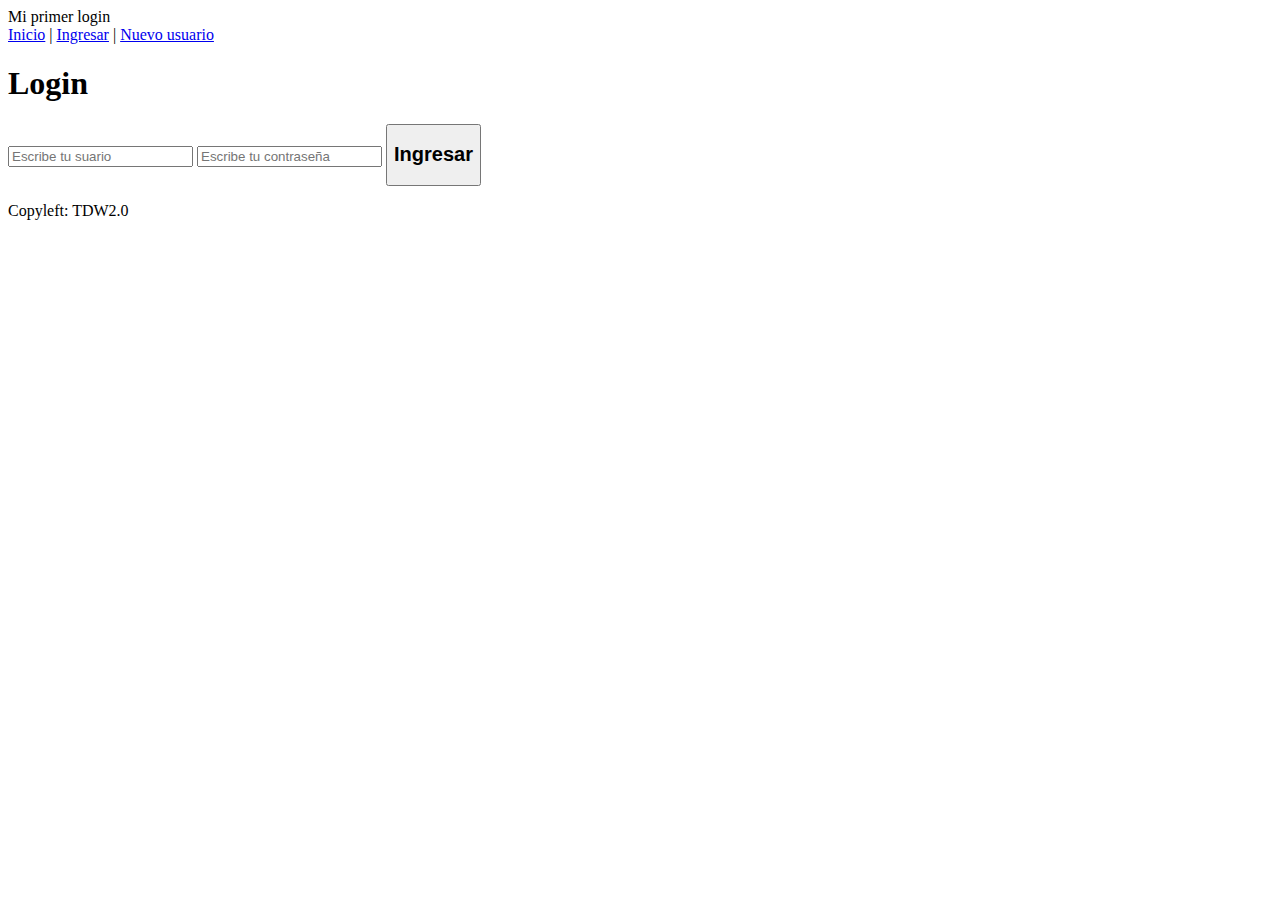
==== login.html @ f9dd53e3 "modificacion path" ====
<!DOCTYPE html>
<html> 
<head>
    <title>login</title>
    <meta charset="utf-8" />
    <link rel="stylesheet" href="css/main.css" />
</head>
    <body>
        <div id="contenedor"><!-- cuadro de login-->
            
        <header> <!-- encabezado -->
                <aside> <span class="naranja">Mi primer login</span> </aside>
                <nav>
                    <a class="activo" href="index.php">Inicio</a>
                    |   
                    <a href=" ">Ingresar</a>
                    |
                    <a href=" ">Nuevo usuario</a>
                </nav>
        </header>
        
            <div id="login"><!--  login -->
	           <form action="index.php" method="get" > <!-- method="post"  info en barra de navegacion oculta-->
                    <h1>Login</h1>
                      <!-- recuadros txt-->
		          <input type="text" placeholder="Escribe tu suario" name="usuario" required />
		          <input type="password" placeholder="Escribe tu contraseña " name="contraseña" required/>
		              <!-- botones-->
		          <button type="submit" ><h2>Ingresar</h2></button>
                
	           </form>
            	
            </div>
        <footer> <!-- pie de pagina-->
            <p>Copyleft: TDW2.0</p>
        </footer>
        </div>
    </body>
</html>
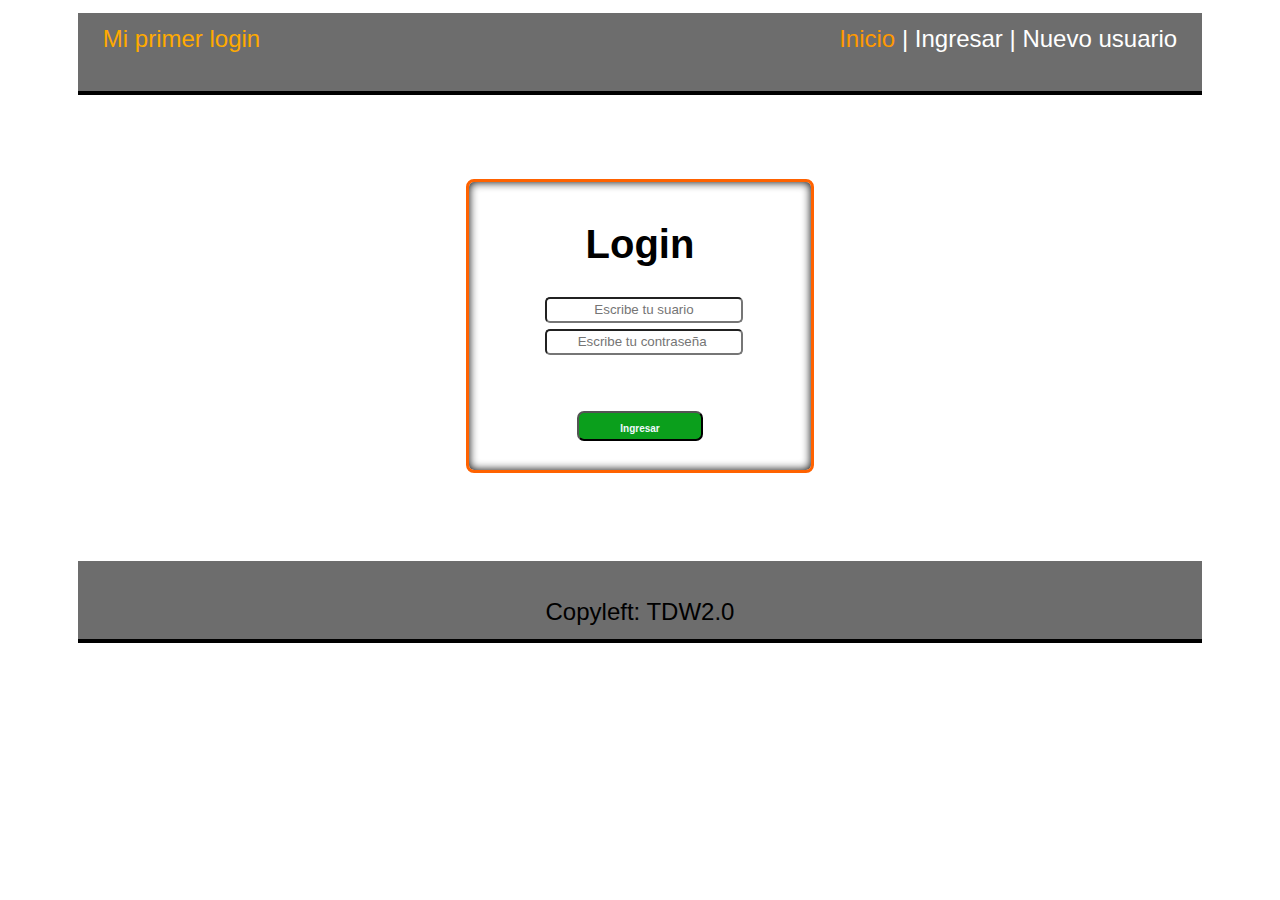
==== commit 4e2fb110: "se agrego mesaje de password" ====
--- a/login.html
+++ b/login.html
@@ -1,6 +1,6 @@
 <!DOCTYPE html>
 <html> 
-<head>
+<head> 
     <title>login</title>
     <meta charset="utf-8" />
     <link rel="stylesheet" href="css/main.css" />
@@ -24,9 +24,13 @@
                     <h1>Login</h1>
                       <!-- recuadros txt-->
 		          <input type="text" placeholder="Escribe tu suario" name="usuario" required />
-		          <input type="password" placeholder="Escribe tu contraseña " name="contraseña" required/>
+		          <input id="pass" type="password" placeholder="Escribe tu contraseña " name="contraseña" required onkeyup= "valida()" />
+                   
+                   <div id="texto">
+                   
+                   </div>
 		              <!-- botones-->
-		          <button type="submit" ><h2>Ingresar</h2></button>
+		          <button  id="ingresar" type="submit" ><h2>Ingresar</h2></button>
                 
 	           </form>
             	
@@ -35,6 +39,40 @@
             <p>Copyleft: TDW2.0</p>
         </footer>
         </div>
+        <script>
+        /*codigo en javascript para validar la longitud del campo password*/
+        function valida() {
+            /*realiza la accion de valiar*/
+            var pass = document.getElementById('pass').value;
+            /* pass es equivalente al campo input del password*/
+            
+            /* long sera la longitud del password escrito por el usuario */
+            var long = pass.length;
+            
+            var input= document.getElementById('pass');
+            var ingresar= document.getElementById('ingresar');
+            var mensaje= document.getElementById('mesaje');
+            
+            if(long >=8) {
+                /*boton en verde activo*/
+                input.style.backgroundColor = "rgba(0, 255, 59, 0.59)";  
+                ingresar.disabled=false;
+                texto.innerHTML="";
+                
+            } else {
+                /*boton en rojo inactivo*/
+                input.style.backgroundColor = "rgba(255, 0, 0, 0.66)";   
+                ingresar.disabled=true;
+                texto.innerHTML="Ingrese una contraseña mayor a 8 caracteres";
+                
+                
+            }
+            // para aparecer la ventanita     alert(pass.length);
+            
+        }
+        </script>
+        
+        
     </body>
 </html>
 
--- a/css/main.css
+++ b/css/main.css
@@ -0,0 +1,286 @@
+body{  
+    background-color: rgb(255, 255, 255);
+     
+}
+/*--   contenedor  ---*/
+#contenedor {
+    margin: 0px auto;
+}
+
+/*--   encabezado ---*/
+
+header {
+    font-family: Helvetica;
+    font-size: 1.5em;
+    top: 0px;
+    width: 85%;
+    height:2.2em;
+    padding: 1% 2%;
+    margin: 1% auto;
+    color: #fff;
+    background-color: #6d6d6d;
+    -ms-box-shadow:  0px 4px 0px #000;
+    -moz-box-shadow:  0px 4px 0px #000;
+    -webkit-box-shadow:  0px 4px 0px #000;
+    -o-box-shadow:  0px 4px 0px #000;
+    box-shadow:  0px 4px 0px #000;
+}
+
+header nav a {
+    color: #fff;
+    text-decoration: none;
+}
+
+header nav a:hover {
+    color: #00f;
+}
+
+header nav a.activo {
+    color: #f90;
+}
+
+header aside {
+    float: left;
+}
+
+header aside span.naranja {
+    color: #fa0;
+}
+
+header nav {
+    float: right;
+
+}
+
+
+/*//////////////////////////////////////////////////////////////////
+                    inicia login.html
+//////////////////////////////////////////////////////////////////*/
+
+#login {
+    background-color: #fff;
+    width: 25%;
+    padding: 1%;
+    margin: 7% auto;
+    border: 3px solid #ff6200;
+    border-radius: 8px;
+    box-shadow:inset  0px 0px 10px #000;
+}
+/*--   texto  "login" ---*/
+
+ form h1{
+     font-family: Helvetica;
+     color: black;
+     text-align:  center;
+     font-size: 250%;
+}
+/*--   texto "ingresar" ---*/
+form h2{
+    font-family: Helvetica;
+    color: aliceblue;
+    text-align: center;
+    font-size: 50%;
+    
+}
+/*--   recuadros txt ---*/
+
+form input {
+    width: 60%;
+    height: 20px;
+    margin: 1% 20%;
+    color: #ff6200;
+    text-align: center;
+    border-radius: 5px;
+}
+/*--   recuadro contraseña ---*/
+#texto{
+
+    width: 70%;
+    height: 25px;
+    margin: 2% 15%;
+    color: #ff0000;
+    text-align: center;
+    border-radius: 5px;
+}
+
+
+
+/*--   botones ---*/
+
+form button {
+    background-color: #0b9f1c;
+    font-family: Helvetica;
+    font-size: 20px;
+    color: #fff;
+    width: 40%;
+    height: 30px;
+    margin: 5% 30%;
+    border-radius: 7px;
+    box-shadow: 0px 2px 0px;
+}
+form button:hover {
+    background-color: #1717f7;
+}
+/*//////////////////////////////////////////////////////////////////
+                   termina  login.html
+//////////////////////////////////////////////////////////////////*/
+
+/*//////////////////////////////////////////////////////////////////
+                    inicia login-incorrecto.html
+//////////////////////////////////////////////////////////////////*/
+
+#contenido_incorrecto{
+    
+        width: 30%; /* 960px, 1366px */
+        min-width: 10%; 
+        max-widtt: 30%;
+        padding: 1%;
+        margin: 7% auto; /*centrar*/
+    
+}
+
+    #mensaje_incorrecto {
+        text-align: center; 
+        border: 3px solid #fcb316;
+        -webkit-border-radius: 7px;
+        -o-border-radius: 7px;
+        -moz-border-radius: 7px;
+        -ms-border-radius: 7px;
+        border-radius: 7px;
+        
+        -webkit-box-shadow: 3px 3px 12px #e3e2e2;	
+        -o-box-shadow: 3px 3px 12px #e3e2e2;	
+        -moz-box-shadow: 3px 3px 12px #e3e2e2;	
+        -ms-box-shadow: 3px 3px 12px #e3e2e2;	
+        box-shadow: 5px 5px 12px #e3e2e2;	
+    
+        
+    }
+
+    .error  {
+        text-align: center;
+        padding: 15px 2%; /* 15px/960 = 0.015 => 1.5% redondeando a 2% */
+        background-color: #fcb316;
+        margin-bottom: 15px;
+        margin-top: 15px;
+        color: #fff;
+        -webkit-border-radius: 12px;
+        -o-border-radius: 12px;
+        -moz-border-radius: 12px;
+        -ms-border-radius: 12px;
+        border-radius: 12px;
+        
+        -webkit-box-shadow: 3px 3px 12px #e3e2e2;	
+        -o-box-shadow: 3px 3px 12px #e3e2e2;	
+        -moz-box-shadow: 3px 3px 12px #e3e2e2;	
+        -ms-box-shadow: 3px 3px 12px #e3e2e2;	
+        box-shadow: 3px 3px 12px #e3e2e2;	
+            /* 5px desplaza horizontal derecha y negativos izquierda segundo valor xpx desplaza vertical abajo tercer valor 10px difuminado de sombra */
+        
+        }
+
+    article {
+        padding: 15px;
+        margin-bottom: 15px;
+        background-color: #ffffff;
+        }
+
+
+    #boton{
+        padding: 12px;
+        background-color: #45cba1;
+        margin-top: 0px auto;
+        color: #fff;
+        -webkit-border-radius: 12px;
+        -o-border-radius: 12px;
+        -moz-border-radius: 12px;
+        -ms-border-radius: 12px;
+        border-radius: 12px;
+        
+           -webkit-box-shadow: 3px 3px 12px #e3e2e2;	
+        -o-box-shadow: 3px 3px 12px #e3e2e2;	
+        -moz-box-shadow: 3px 3px 12px #e3e2e2;	
+        -ms-box-shadow: 3px 3px 12px #e3e2e2;	
+        box-shadow: 3px 3px 12px #e3e2e2;	
+    
+}
+/*//////////////////////////////////////////////////////////////////
+                    termina login-incorrecto.html
+//////////////////////////////////////////////////////////////////*/
+/*//////////////////////////////////////////////////////////////////
+                    iniciausuario-noexiste.html
+//////////////////////////////////////////////////////////////////*/
+
+#contenido_noexiste{
+    
+       width: 30%; /* 960px, 1366px */
+        min-width: 10%; 
+        max-widtt: 30%;
+        padding: 1%;
+        margin: 4% auto; /*centrar*/
+}
+
+
+    #mensaje_noexiste {
+        text-align: center; 
+        border: 3px solid #fcb316;
+        -webkit-border-radius: 7px;
+        -o-border-radius: 7px;
+        -moz-border-radius: 7px;
+        -ms-border-radius: 7px;
+        border-radius: 7px;
+        
+        -webkit-box-shadow: 3px 3px 12px #e3e2e2;	
+        -o-box-shadow: 3px 3px 12px #e3e2e2;	
+        -moz-box-shadow: 3px 3px 12px #e3e2e2;	
+        -ms-box-shadow: 3px 3px 12px #e3e2e2;	
+        box-shadow: 5px 5px 12px #e3e2e2;	
+    
+        
+    }
+article {
+        padding: 15px;
+        margin-bottom: 15px;
+        background-color: #ffffff;
+        }
+
+
+    #boton{
+        padding: 12px;
+        background-color: #45cba1;
+        margin: 1% auto;
+        color: #fff;
+        -webkit-border-radius: 12px;
+        -o-border-radius: 12px;
+        -moz-border-radius: 12px;
+        -ms-border-radius: 12px;
+        border-radius: 12px;
+        
+           -webkit-box-shadow: 3px 3px 12px #e3e2e2;	
+        -o-box-shadow: 3px 3px 12px #e3e2e2;	
+        -moz-box-shadow: 3px 3px 12px #e3e2e2;	
+        -ms-box-shadow: 3px 3px 12px #e3e2e2;	
+        box-shadow: 3px 3px 12px #e3e2e2;	
+    
+}
+
+   
+/*////////////////--   pie de pagina ---//////////////////////////*/
+footer {
+    background-color: #6d6d6d;
+    text-align: center;
+    font-family: Helvetica;
+    font-size: 1.5em;
+    width: 85%;
+    height:2.2em;
+    padding: 1% 2%;
+    margin: 1% auto;
+    ms-box-shadow:  0px 4px 0px #000;
+    -moz-box-shadow:  0px 4px 0px #000;
+    -webkit-box-shadow:  0px 4px 0px #000;
+    -o-box-shadow:  0px 4px 0px #000;
+    box-shadow:  0px 4px 0px #000;
+}
+.muted {
+  color: #fa0;
+}